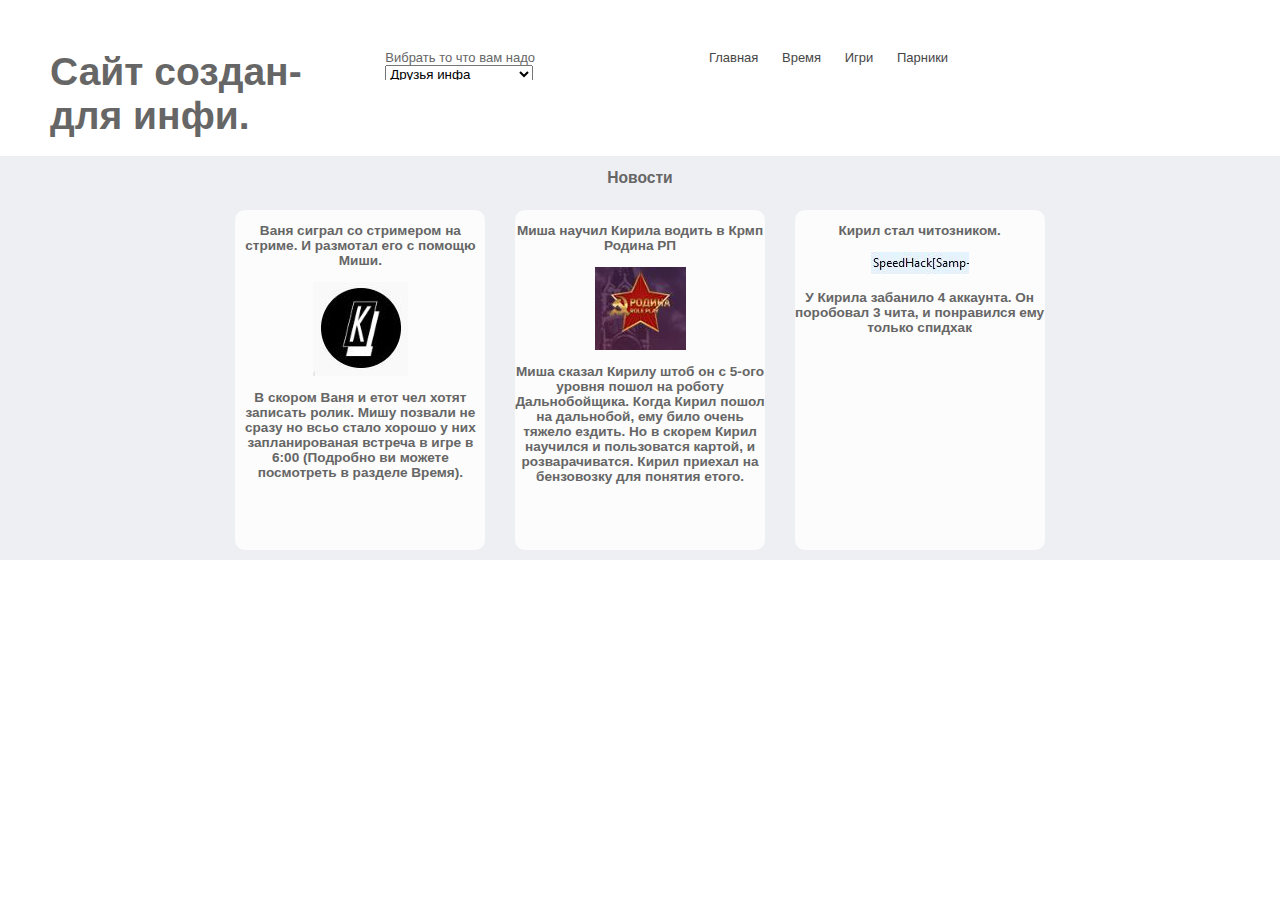
==== prozect/index.html @ 8d532b59 "1.2.4.3" ====
<!DOCTYPE>
<html>
<head>
<link rel="stylesheet" href="style.css">
<title>
Друз'я Онлайн
</title> 
</head>
<body>
    <header>
        <div class="header-wrap">
            <div class="logo">
                <h1>Сайт создан-<br> для инфи.</h1>
            </div>
            <div class="logoText">
                <label for="taryf">Вибрать то что вам надо</label>
                <select id="taryf">
                    <option value="1"><a href="index.html">Друзья инфа</a></option>
                    <option value="2"><a href="index2.html">Однокласники инфа</a></option>
                    <option value="3"><a href="pages/page1_2.html">Топи инфа</a></option>
                </select>
            </div>
            <div class="mainMenu">
                <ul class="selected">
                    <li><a href="#">Главная</a></li>
                    <li><a href="pages/page1_2.html">Время</a></li>
                    <li><a href="pages/page1_1.html">Игри</a></li>
                    <li><a href="pages/page1_2.html">Парники</a></li>
                </ul>
            </div>
        </div>
    </header>
    <main class="wrapMain">
        <div class="main">
            <div class="nameArticle">
                <div class="postExcerpts">
                    <h2>Новости</h2>
                    <section class="postExcerpt">
                        <h3>Ваня сиграл со стримером на стриме. И размотал его с помощю Миши.</h3>
                        <img src="images/candi.JPG">
                        <h3>В скором Ваня и етот чел хотят записать ролик. Мишу позвали не сразу но всьо стало хорошо у них запланированая встреча в игре в 6:00 (Подробно ви можете посмотреть в разделе Время).</h3>
                    </section>
                    <section class="postExcerpt">
                        <h3>Миша научил Кирила водить в Крмп Родина РП</h3>
                        <img src="images/krmp.JPG">
                        <h3>Миша сказал Кирилу штоб он с 5-ого уровня пошол на роботу Дальнобойщика. Когда Кирил пошол на дальнобой, ему било очень тяжело ездить. Но в скорем Кирил научился и пользоватся картой, и розварачиватся. Кирил приехал на бензовозку для понятия етого.</h3>
                    </section>
                    <section class="postExcerpt">
                        <h3>Кирил стал читозником.</h3>
                        <img src="images/hack.JPG">
                        <h3>У Кирила забанило 4 аккаунта. Он поробовал 3 чита, и понравился ему только спидхак</h3>
                    </section>
                </div>
            </div>
        </div>
    </main>
    <footer>


    </footer>
</body>
</html>
---- prozect/style.css ----
body {
    font: 0.8125em Helvetica, 'Helvetica Neue', Arial, Verdana, sans-serif;
    color: #666666;
    margin: 0 10px;
}
body {
	margin: 0;
}
body a {
    text-decoration: none;
    color: #464646;
}
body a:hover {
    color: #1876bd;
}
body h1 {
    font-size: 1.3em;
}
body h2 {
    font-size: 1.2em;
}
body h3 {
    font-size: 1.1em;
}
ul {
	list-style-type: none;
}
.header-wrap {
	max-width: 1200px;
	height: auto;
	min-height: 156px;
	margin: 0 auto;
    position: relative;
}
.logo,
.logoText,
.mainMenu {
	width: auto;
    min-width: 50px;
    display: inline-block;
    vertical-align: top;
    margin: 50px 0 0 0;
}
.logo {
	font-size: 30px;
	margin: 50px 0 0 10px;
}
.logo h1 {
	margin: 0;
}
.logoText {
    max-width: 180px;   
    max-height: 2.3em;
    overflow: hidden;
	margin: 50px 0 0 80px;
}
.mainMenu {
    margin-left: 100px;
}
.mainMenu ul {
	margin: 0;
}
.mainMenu li {
    display: inline-block;
	margin: 0 20px 0 0;
}
.mainMenu a {
    color: #464646;
}
.mainMenu li.selected a {
    color: #1876bd;
}
.wrapMain {
    background-color: #eeeff3;
    min-width: 297px;
}
.main {
    width: 1200px;
    margin: 0 auto;
    overflow: hidden;
}
.nameArticle {
	text-align: center;
}
.postExcerpts {
    overflow: hidden;
}
.postExcerpt {
    width: 250px;
    height: auto;
	min-height: 340px;
	font-size: .95em;
	background-color: #fcfcfc;
	border-radius: 10px;
    display: inline-block;
    vertical-align: top;
    margin: 10px 13px;
}
.postExcerpt>h2 {
    height: auto;
    min-height: 120px;
    margin: 10px;
}
.titleCatIMG {
    display: table;   
}
.titleAndCat {
    border-bottom: 1px solid black;
}
.titleAndCat h2 {
    text-align: center;
}
img {
    max-width: 250px;    
}
footer {
    margin: 0 auto;
    padding-bottom: 30px;
}
.footer-wrap {
	max-width: 1200px; 
	height: auto;
	margin: 0 auto 0 auto;
}
.footer-wrap .widget {
	width: 277px;
    padding: 10px;
    display: inline-block;
    position: relative;
    margin-bottom: 25px;
    vertical-align: top;
}
.widget h3 {
    font-size: .95em;
    text-align: left;
}
.widget ul {
    padding-left: 0;
}
.widget li {
    list-style: none;
    padding: 0 0 14px;
}
.tweet p {
    margin-bottom: .2em;
}
.tweet span {
    color: #1781c2;
}
.footerInner {
    margin-top: 30px;
}
.copy {
    font-size: .8em;
    margin-left: 10px;
	text-align: center;
}
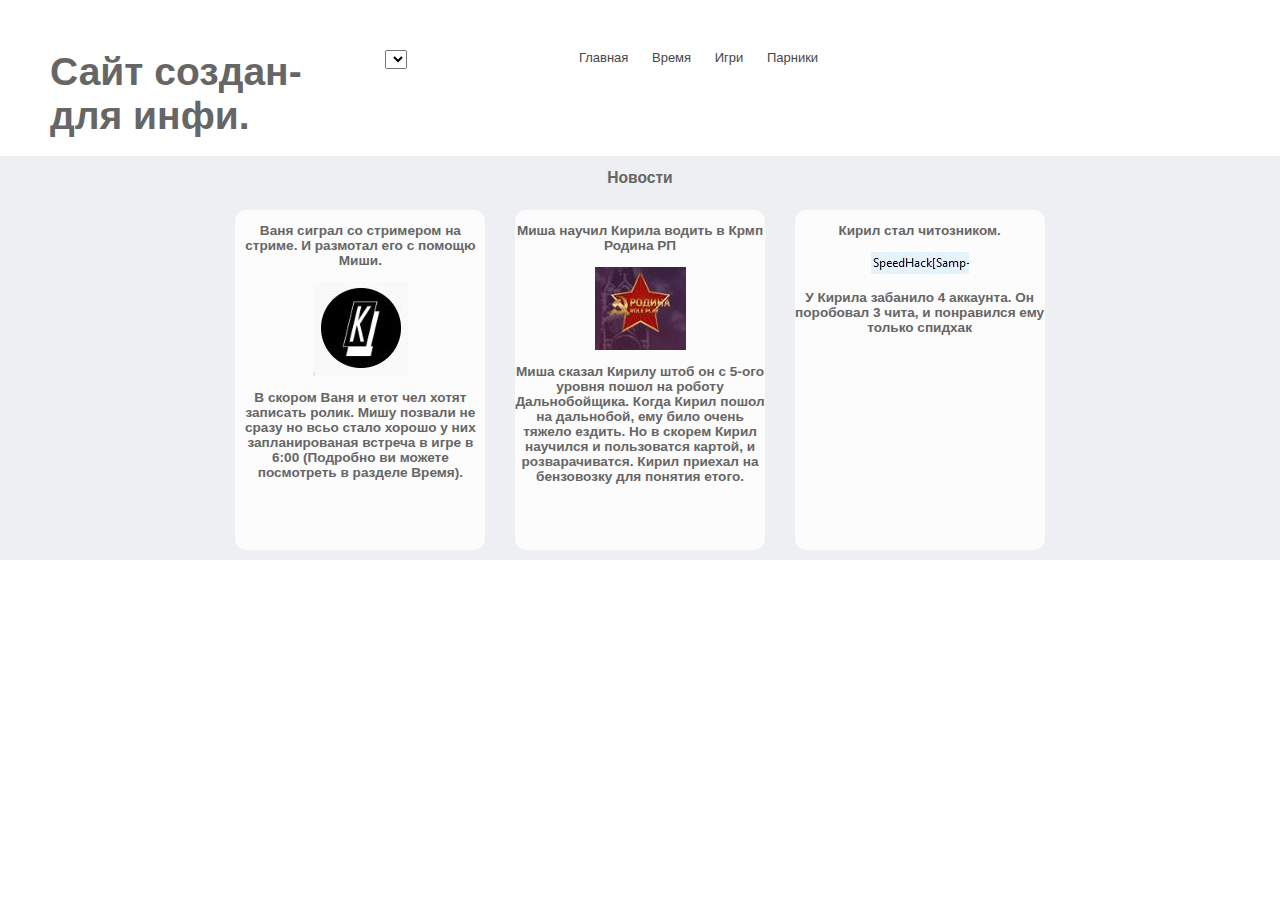
==== commit 67aba85d: "1.2.4.4" ====
--- a/prozect/index.html
+++ b/prozect/index.html
@@ -13,11 +13,8 @@
                 <h1>Сайт создан-<br> для инфи.</h1>
             </div>
             <div class="logoText">
-                <label for="taryf">Вибрать то что вам надо</label>
-                <select id="taryf">
-                    <option value="1"><a href="index.html">Друзья инфа</a></option>
-                    <option value="2"><a href="index2.html">Однокласники инфа</a></option>
-                    <option value="3"><a href="pages/page1_2.html">Топи инфа</a></option>
+                <select>
+                    <h2></h2>
                 </select>
             </div>
             <div class="mainMenu">
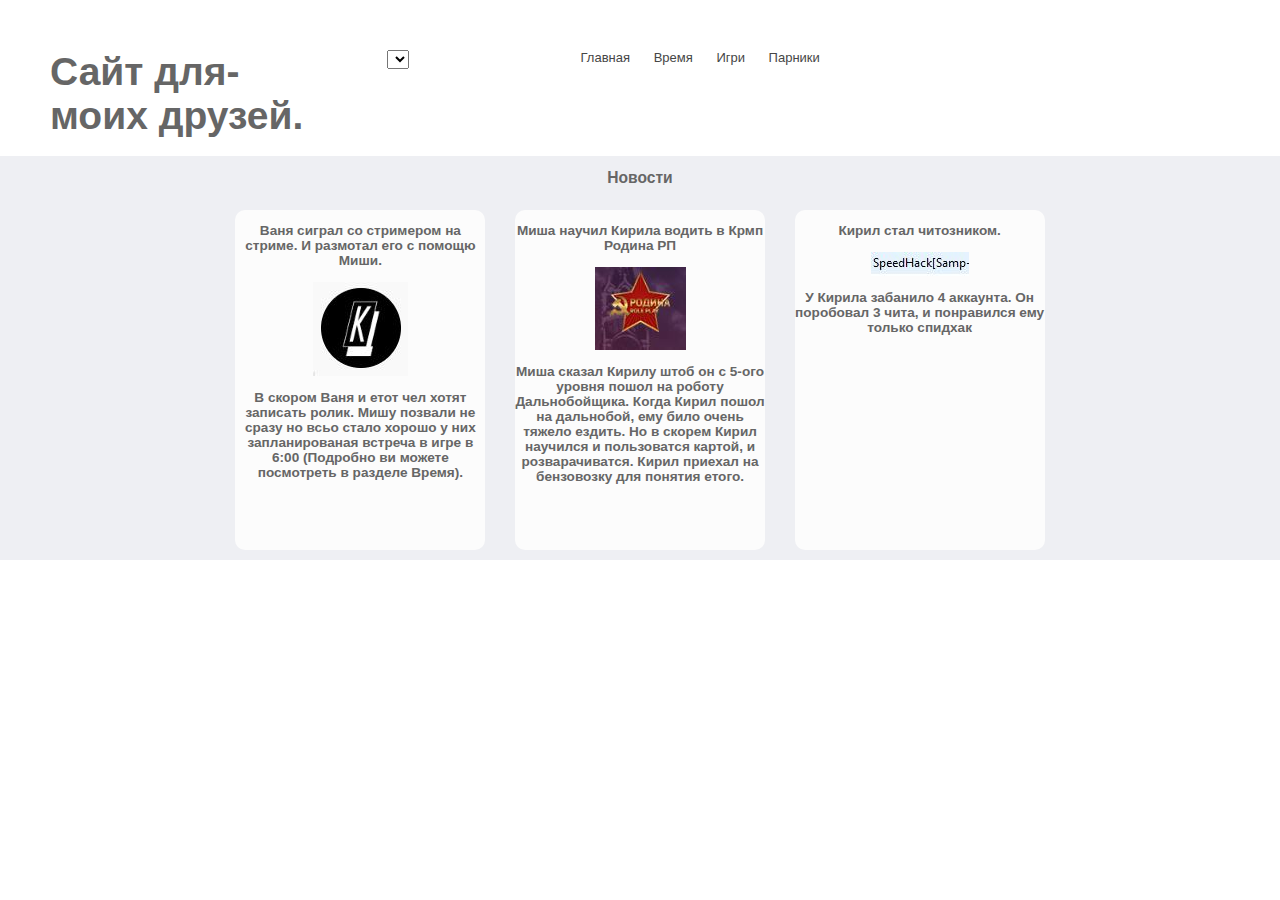
==== commit a2887f0c: "update" ====
--- a/prozect/index.html
+++ b/prozect/index.html
@@ -10,11 +10,11 @@
     <header>
         <div class="header-wrap">
             <div class="logo">
-                <h1>Сайт создан-<br> для инфи.</h1>
+                <h1>Сайт для-<br> моих друзей.</h1>
             </div>
             <div class="logoText">
                 <select>
-                    <h2></h2>
+                    <h2>Сайт создан для инфи</h2>
                 </select>
             </div>
             <div class="mainMenu">
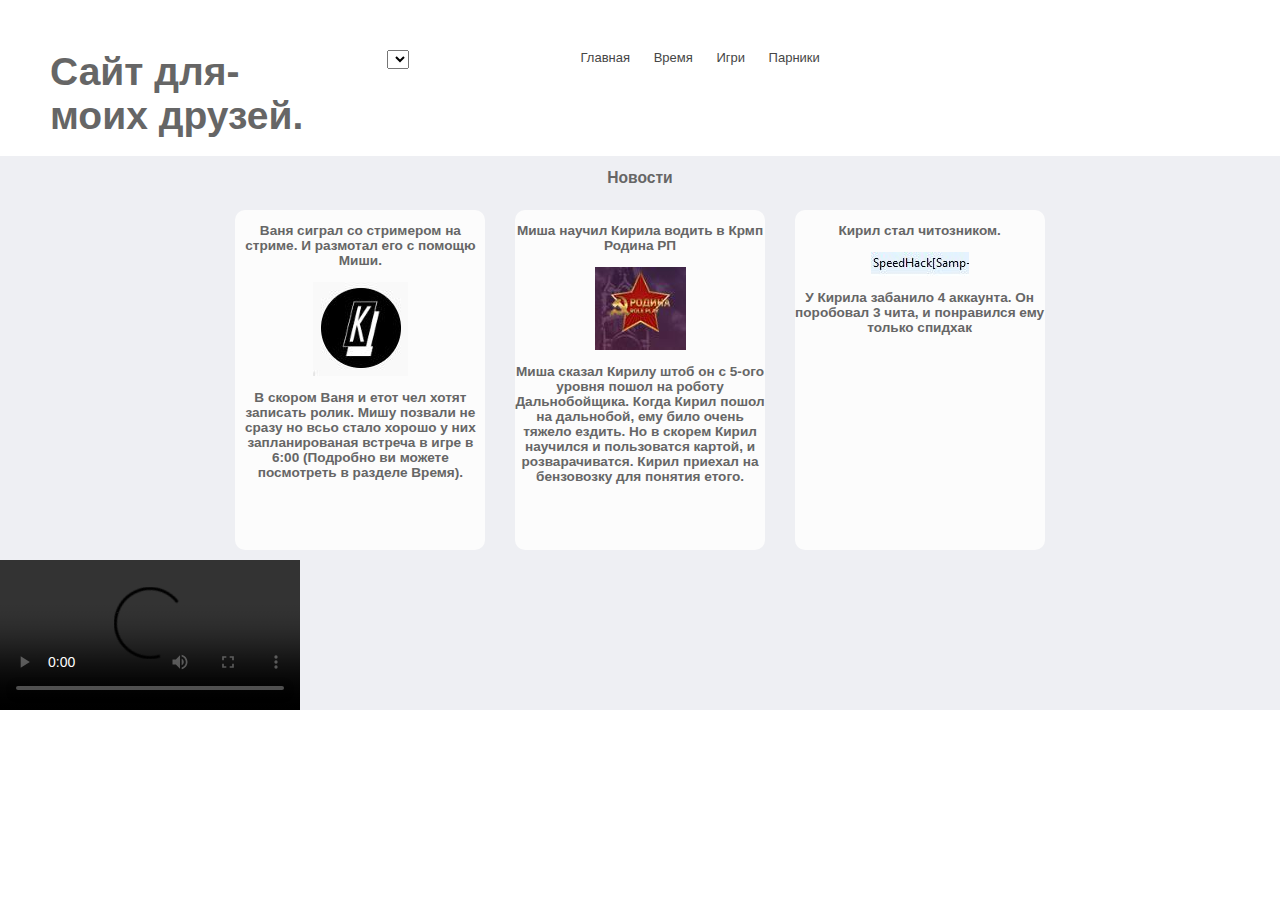
==== commit 037baffa: "update" ====
--- a/prozect/index.html
+++ b/prozect/index.html
@@ -50,6 +50,7 @@
                 </div>
             </div>
         </div>
+        <video src="https://www.youtube.com/watch?v=g-sfkTNeIt8" controls></video>
     </main>
     <footer>
 
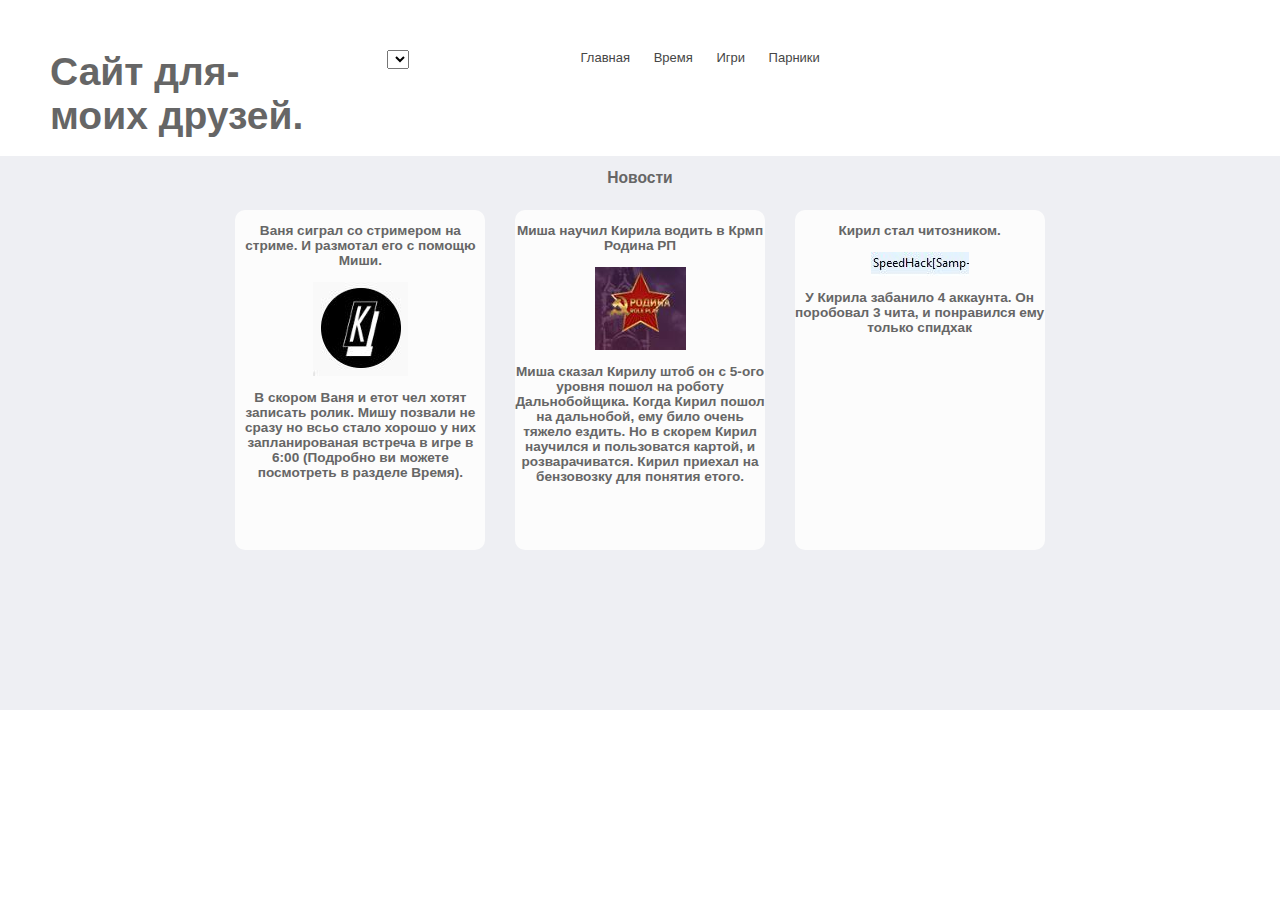
==== commit 40b0ecb5: "u" ====
--- a/prozect/index.html
+++ b/prozect/index.html
@@ -50,7 +50,7 @@
                 </div>
             </div>
         </div>
-        <video src="https://www.youtube.com/watch?v=g-sfkTNeIt8" controls></video>
+        <video src="C:\Users\Home\Desktop\Работа Кирила\test\Vopling.github.io\prozect\video">v</video>
     </main>
     <footer>
 
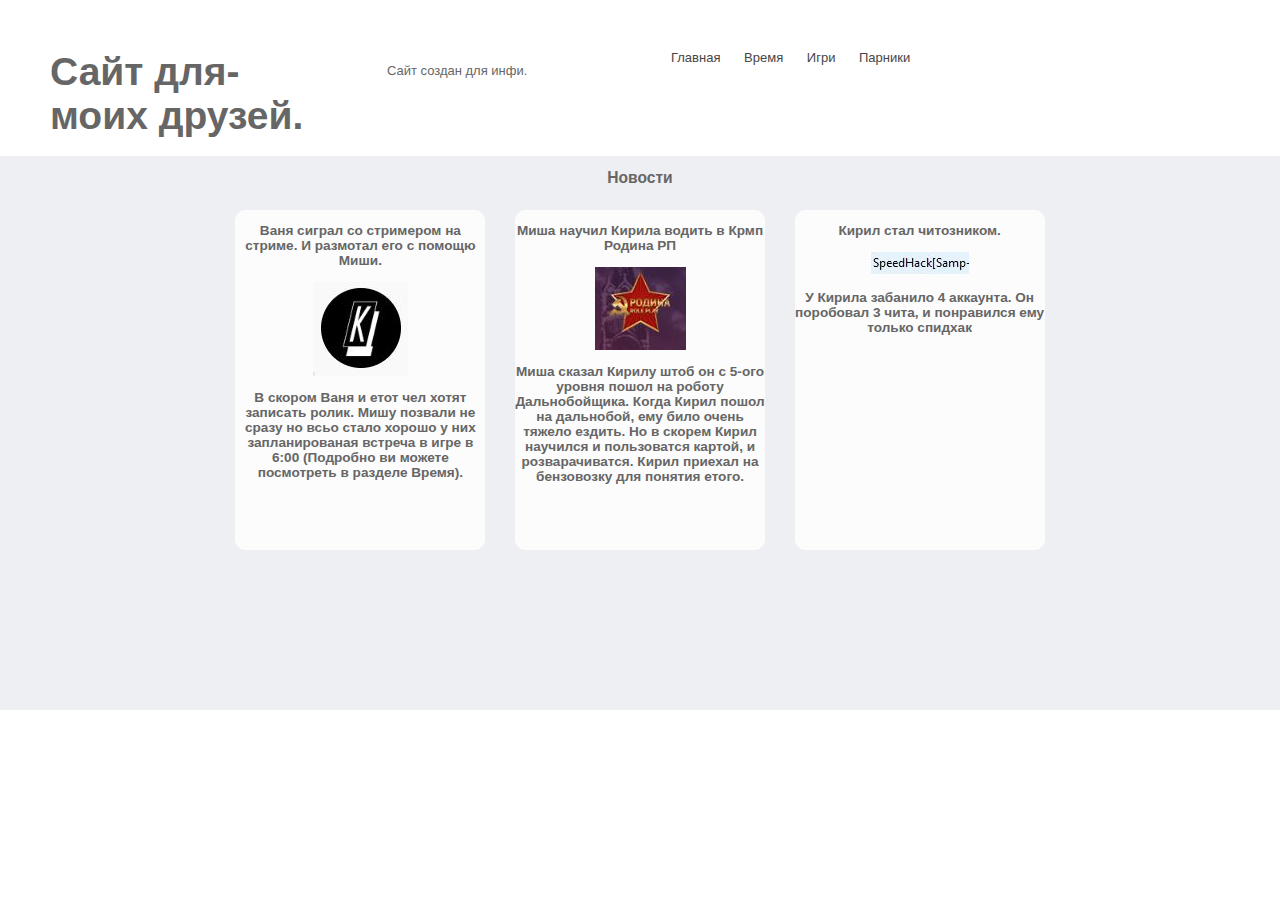
==== commit 1775b16a: "u" ====
--- a/prozect/index.html
+++ b/prozect/index.html
@@ -13,9 +13,7 @@
                 <h1>Сайт для-<br> моих друзей.</h1>
             </div>
             <div class="logoText">
-                <select>
-                    <h2>Сайт создан для инфи</h2>
-                </select>
+                <p>Сайт создан для инфи.</p>
             </div>
             <div class="mainMenu">
                 <ul class="selected">
